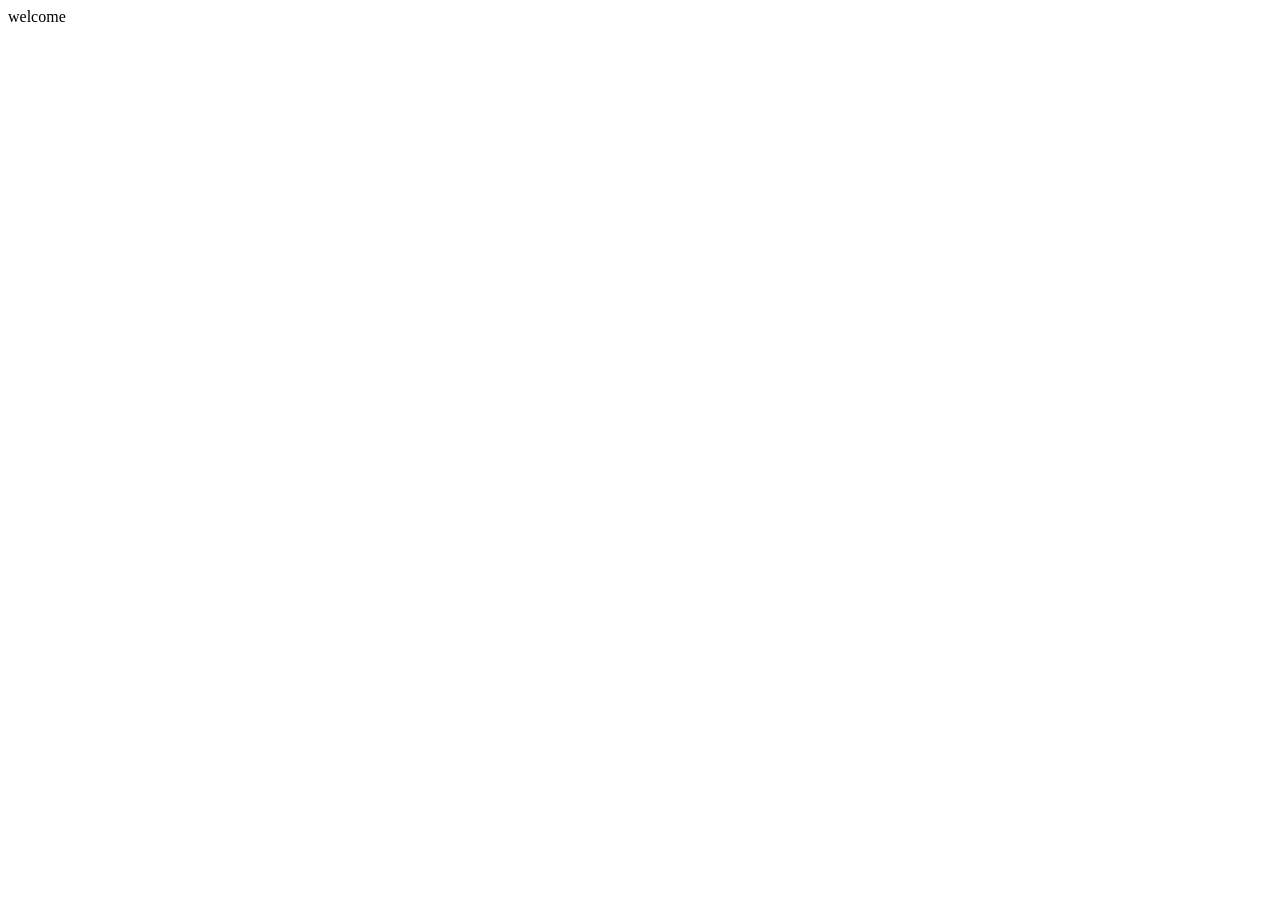
==== index.html @ e28753ec "update index.html" ====
<!DOCTYPE html>
<html>

<head>
  <meta charset="UTF-8">
  <meta name="viewport" content="width=device-width, initial-scale=1">
  <title></title>
  <header>
    welcome 
  </header>
</head>

<body>
  
</body>

</html>
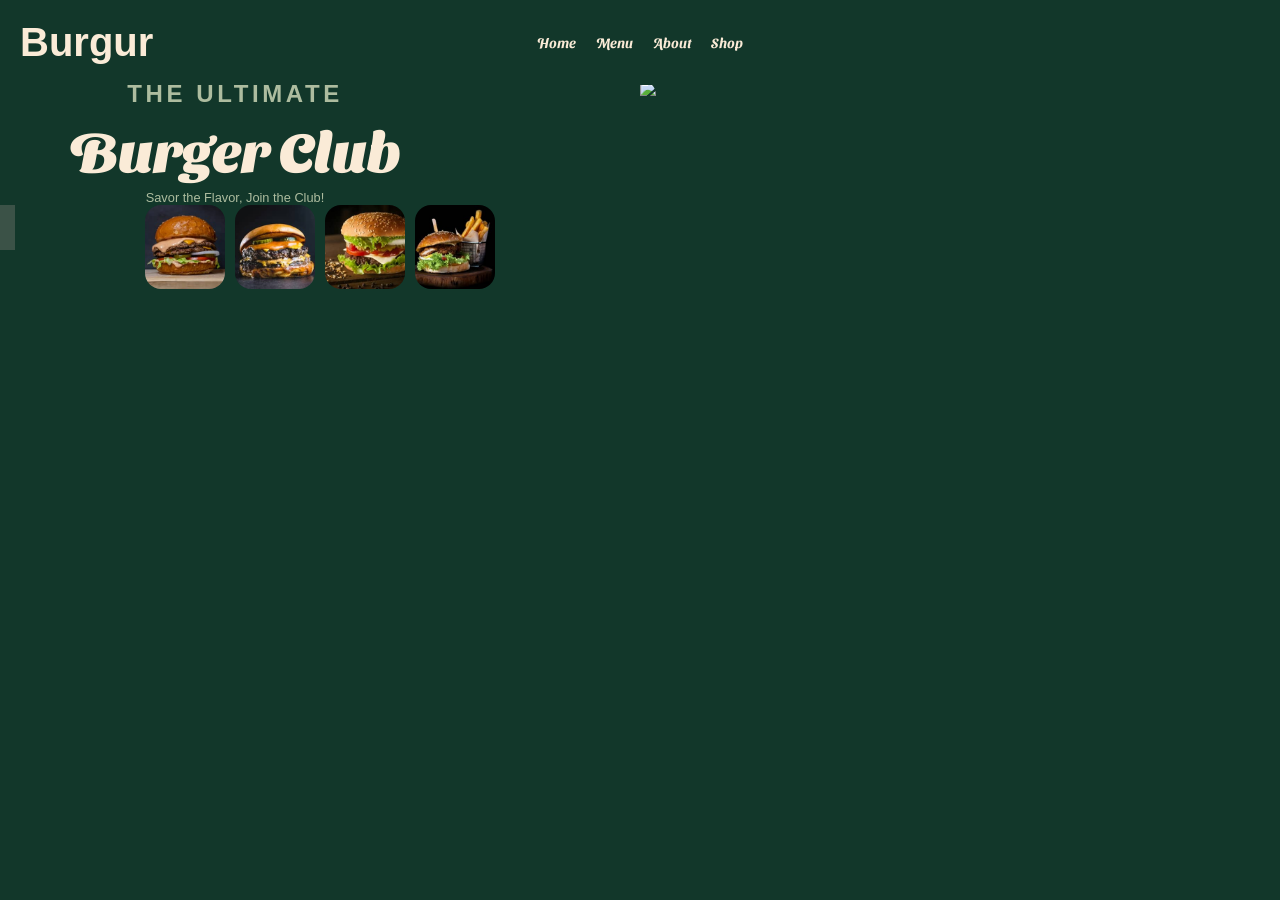
==== commit 2b441699: "update" ====
--- a/index.html
+++ b/index.html
@@ -1,17 +1,69 @@
-<!DOCTYPE html>
-<html>
+<!doctype html>
+<html lang="en">
+  <head>
+    <meta charset="UTF-8" />
+    <meta name="viewport" content="width=device-width, initial-scale=1.0" />
+    <link
+      rel="stylesheet"
+      href="https://cdnjs.cloudflare.com/ajax/libs/font-awesome/7.3.1/css/all.css"
+      integrity="sha512-x9WwyMYBnlXMNQ6kQ/Lyzu1NqIhLQKL5Oq6xByfXuRj7s9CskyCbLv/1IjqzJmXwFXWr0ov6jBV7Qbc0hh9nHg=="
+      crossorigin="anonymous"
+      referrerpolicy="no-referrer"
+    />
+    <link href="https://fonts.googleapis.com/css2?family=Lexend+Zetta:wght@100..900&family=Sansita+Swashed:wght@300..900&display=swap" rel="stylesheet">
+<link rel="stylesheet" href="styles.css">
+    <title>Burgur</title>
+  </head>
+  <body>
+    <header>
+      <div class="logo">
+        <p>Burgur</p>
+      </div>
 
-<head>
-  <meta charset="UTF-8">
-  <meta name="viewport" content="width=device-width, initial-scale=1">
-  <title></title>
-  <header>
-    welcome 
-  </header>
-</head>
-
-<body>
-  
-</body>
-
-</html>+      <ul>
+        <li><a href="#">Home</a></li>
+        <li><a href="menu.html">Menu</a></li>
+        <li><a href="#">About</a></li>
+        <li><a href="#">Shop</a></li>
+      </ul>
+    </header>
+        <main>
+      <section class="hero">
+        <div id ="left">
+          <div class="in">
+          <p class="color">
+            The Ultimate
+          </p>
+    <h1>Burger Club</h1>
+    <p class="col">Savor the Flavor, Join the Club!</p>
+      </div>
+      </div>
+      <div id ="right">
+      <img src="https://i.imgur.com/sfrvTGZ.png">
+      </div>
+      </section>
+      
+        <div class="leftl">
+          <div class="imgl">
+      <img src="/IMG-20261102-WA0008.jpg">
+      </div>
+          <div class="imgl">
+      <img src="/IMG-20261102-WA0007.jpg">
+      </div>
+          <div class="imgl">
+      <img src="/IMG-20261102-WA0006.jpg">
+        </div>
+        <div class="imgl">
+      <img src="/IMG-20261102-WA0005.jpg">
+      </div>
+     </div>
+    
+    </main>
+  </body>
+  <div>
+    <div class="carousel- dots">
+      <div class="dot"></div>
+      <div class="dot"></div>
+      <div class="dot"></div>
+    </div>
+  </div>
--- a/styles.css
+++ b/styles.css
@@ -0,0 +1,157 @@
+* {
+  margin: 0;
+  padding: 0;
+  box-sizing: border-box;
+}
+
+body {
+  background-color:#12372A;
+  font-family: sans-serif;
+}
+
+header {
+  background-color: inherit;
+  display: flex;
+  justify-content: flex-begin;
+  align-items: center;
+  padding: 20px 20px;
+  position: fixed;
+  top: 0;
+  left: 0;
+  right: 0;
+}
+ul {
+  display:flex;
+  list-style-type: none;
+  gap: 20px;
+  position: absolute;
+  left: 50%;
+  transform: translateX(-50%);
+}
+li a{
+  text-decoration: none;
+  color: antiquewhite;
+  text-transform: capitalize;
+  font-size: 14px;
+  font-family: "Sansita Swashed",sans-serif;
+  font-weight: 600;
+}
+.logo {
+  color: antiquewhite;
+  font-size: 40px;
+  font-weight: bold;
+  font-family: sans-serif;
+}
+h1{
+  font-family: 'Sansita Swashed';
+  font-size: 3.5rem;
+  font-weight: 900;
+  line-height: 1.1;
+  color: antiquewhite;
+}
+
+main{
+  margin-top:80px;
+}
+.hero{
+  display:flex;
+  padding: 0 20px;
+}
+  
+  .hero > div{
+    width:50%;
+  }
+  #right>img{
+    width:100%;
+    border-top-right-radius: 15px;
+    border-buttom-right-radius:15px;
+  }
+  #left{
+    background-color: inherit;
+    border-top-left-radius: 15px;
+    border-bottom-left-radius: 15px;
+    display:flex;
+    align-items: center;
+    }
+  .in{
+    display:flex;
+    flex-direction: column;
+    gap:10px;
+    margin-left:50px;
+    margin-right:70px;
+    text-align: center;
+  }
+.color{
+  color: #adbc9f;
+  font-weight: 700;
+  font-size: 1.5rem;
+  letter-spacing: 0.15em;
+  text-transform: uppercase;
+}
+.col{
+  color: #adbc9f;
+  font-size: 0.8rem;
+  font-weight: 500;
+  font-family: 'Open san', sans-serif;
+}
+.leftl{
+  display:flex;
+  list-style-type: none;
+  gap: 10px;
+  position: absolute;
+  left: 25%;
+  transform: translateX(-50%);
+}
+.imgl {
+  border-radius: 16px;
+  overflow: hidden;
+  width:80px;
+}
+
+.imgl>img {
+  width: 100%;
+  height: 100%;
+  object-fit: cover;
+}
+.menu{
+  color:  white;
+  text-align: center;
+  font-family: 'Sansita Swashed', sans-serif;
+  margin-top:71px;
+}
+.div2>img {
+  width:100%;
+  margin-bottom: 12px;
+}
+.carousel-dots{
+  display:flex;
+  height:10px;
+  padding-left:2px;
+  justify-content: center;
+}
+.dot{
+  width:15px;
+  height:15px;
+  background-color:#3b5247;
+}
+  
+.container{
+  display:flex;
+  gap:20px;
+  flex-direction: row;
+  display: grid;
+  grid-template-columns: repeat(4,1fr);
+  width: 50%;
+  margin: auto;
+}
+.txt{
+  color: white;
+  font-family: 'Open San', sans-serif;
+  font-size: 12px;
+}
+.div2{
+  background-color: #415f55;
+  padding: 20px;
+  border-radius: 20px;
+  font-size: 0.75rem;
+}
